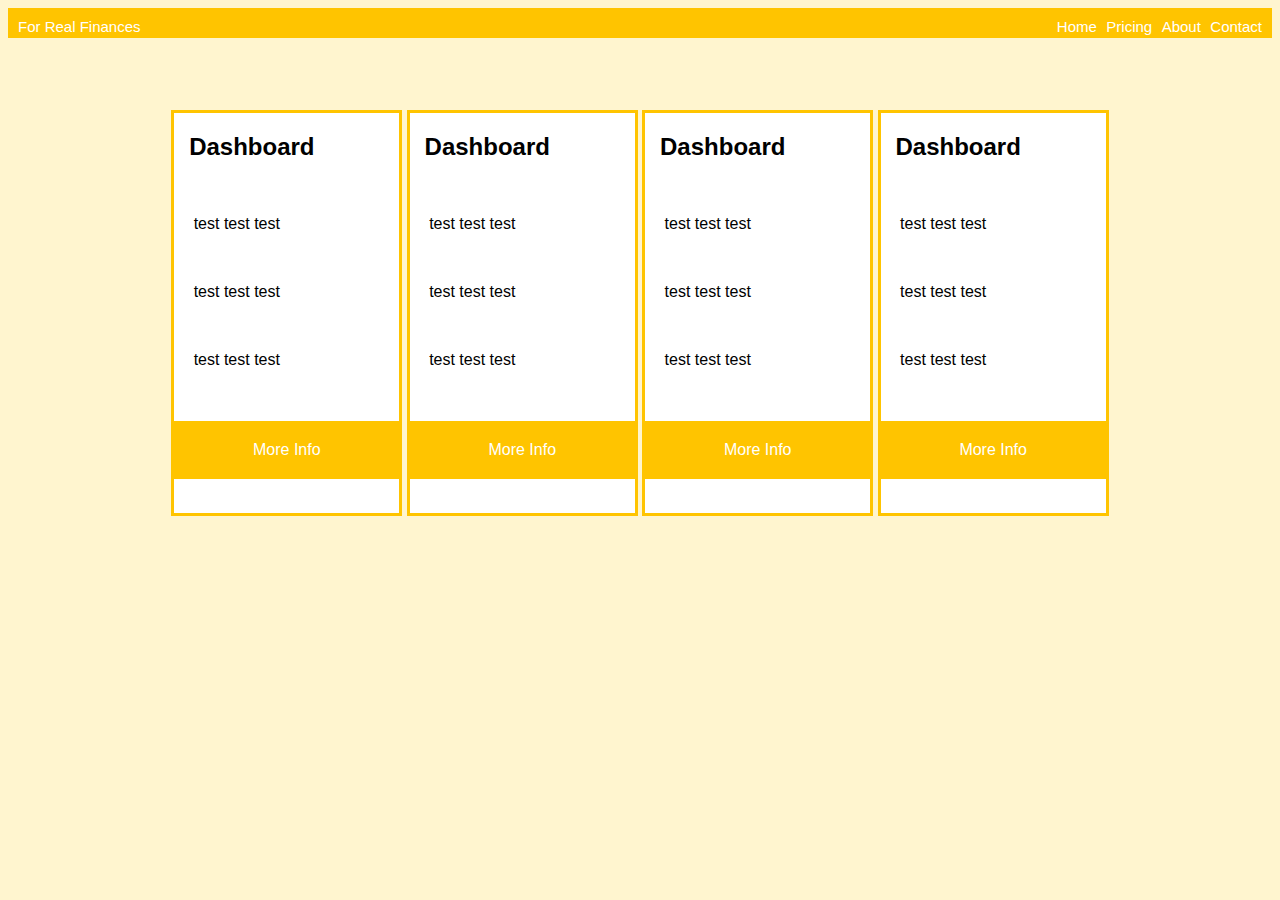
==== FINANCE.html @ 46781a8a "Add files via upload" ====
<!DOCTYPE html>
<html>
    <Style>
            #nav {
                background-color: #ffc400;
                padding-top: 10px;
                padding-right: 10px;
                padding-bottom: 20px;
                padding-left: 10px;
                margin: 0;
                text-align: center;
                font-family: Arial;
            }
            #nav a {
                color: rgb(255, 255, 255);
                text-decoration: none;
                font-size: 15px;
            }
            #text-right {
                float: right;
                word-spacing: 5px;
            }
            .block {
             display: inline-block;
             width: 225px;
             height: 400px;
             background-color: white;
             justify-content: space-between;
             border: 3.5px solid #ffc400;
            }
            .container  {
            text-align: center;
            font-family: Arial, Helvetica, sans-serif
            }
            .container h2{
                padding-right: 70px;
            }
            .moreinfo {
                background-color:#ffc400;
                padding: 4px 1.5px;
                color: white
            }
        </Style>
    <body style = "background-color: #fff5cf;">
        <div id="nav">
             <a href="#" style = "float:left" style => For Real Finances </a>
            <div id = "text-right">
             <a href="#">Home</a>
             <a href="#">Pricing</a>
             <a href="#">About</a>
             <a href="#">Contact</a>
            </div>
        </div>
        <br>
        <br>
        <br>
        <br>
        <div class="container">
            <div class="block"> 
                <h2>Dashboard</h2>
                <br>
                <p style = "padding-right: 100px;">test test test </p>
                <br>
                <p style = "padding-right: 100px;">test test test </p>
                <br>
                <p style = "padding-right: 100px;">test test test</p>
                <br>
                <br>
                <div class = "moreinfo">
                    <p>More Info</p>
                </div>
            </div>
            <div class="block"> 
                <h2>Dashboard</h2>
                <br>
                <p style = "padding-right: 100px;">test test test </p>
                <br>
                <p style = "padding-right: 100px;">test test test </p>
                <br>
                <p style = "padding-right: 100px;">test test test </p>
                <br>
                <br>
                <div class = "moreinfo">
                    <p>More Info</p>
                </div>
            </div>
            <div class="block"> 
                <h2>Dashboard</h2>
                <br>
                <p style = "padding-right: 100px;">test test test </p>
                <br>
                <p style = "padding-right: 100px;">test test test </p>
                <br>
                <p style = "padding-right: 100px;">test test test </p>
                <br>
                <br>
                <div class = "moreinfo">
                    <p>More Info</p>
                </div>
            </div>
            <div class="block"> 
                <h2>Dashboard</h2>
                <br>
                <p style = "padding-right: 100px;">test test test </p>
                <br>
                <p style = "padding-right: 100px;">test test test </p>
                <br>
                <p style = "padding-right: 100px;">test test test </p>
                <br>
                <br>
                <div class = "moreinfo">
                    <p>More Info</p>
                </div>
            </div>
          </div>
    </body>
</html>
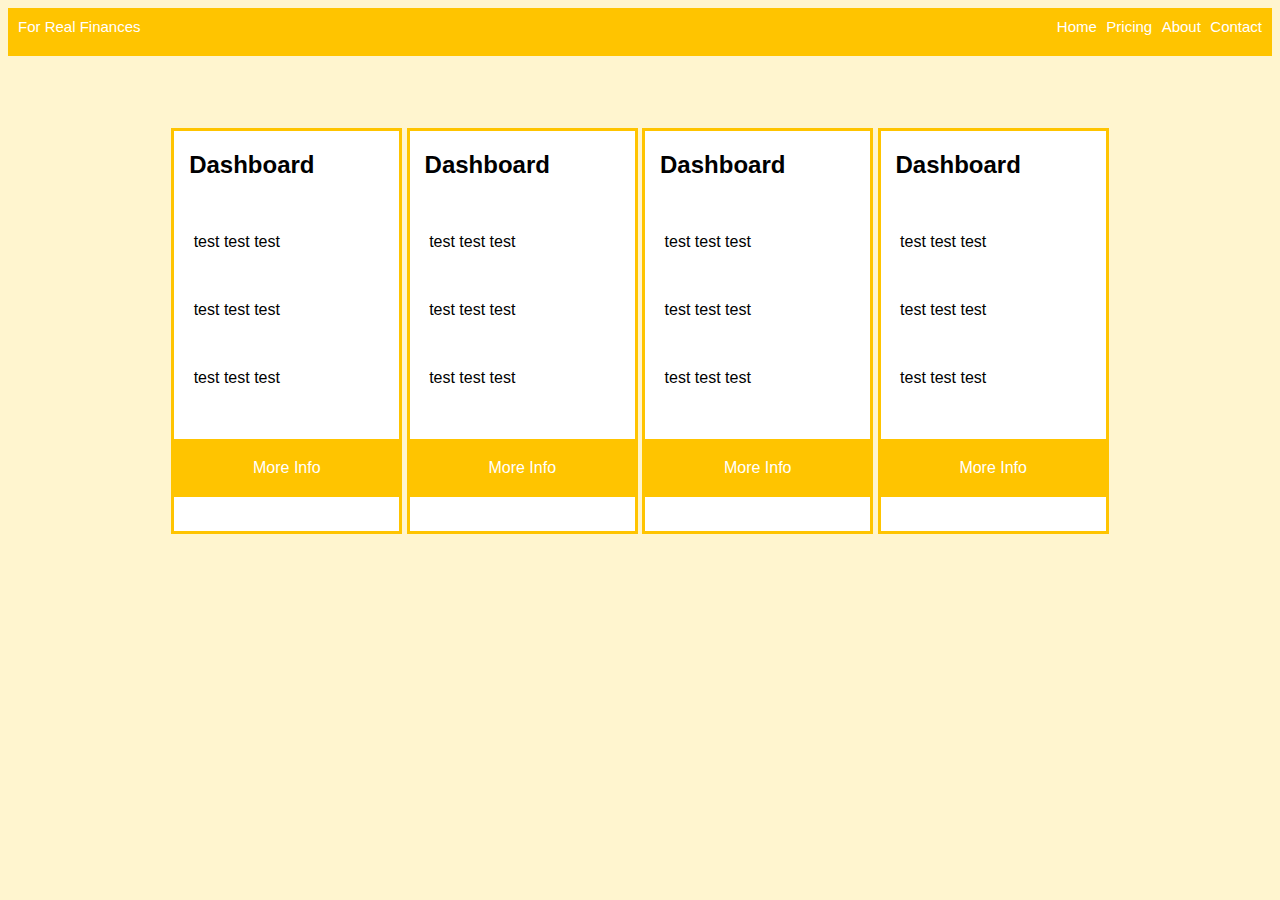
==== commit 5196e7a6: "Add files via upload" ====
--- a/FINANCE.html
+++ b/FINANCE.html
@@ -10,6 +10,8 @@
                 margin: 0;
                 text-align: center;
                 font-family: Arial;
+                display: flex;
+                justify-content: space-between;
             }
             #nav a {
                 color: rgb(255, 255, 255);
@@ -17,7 +19,6 @@
                 font-size: 15px;
             }
             #text-right {
-                float: right;
                 word-spacing: 5px;
             }
             .block {
@@ -25,6 +26,7 @@
              width: 225px;
              height: 400px;
              background-color: white;
+             align-items: center;
              justify-content: space-between;
              border: 3.5px solid #ffc400;
             }
@@ -43,7 +45,7 @@
         </Style>
     <body style = "background-color: #fff5cf;">
         <div id="nav">
-             <a href="#" style = "float:left" style => For Real Finances </a>
+             <a href="#"> For Real Finances </a>
             <div id = "text-right">
              <a href="#">Home</a>
              <a href="#">Pricing</a>
